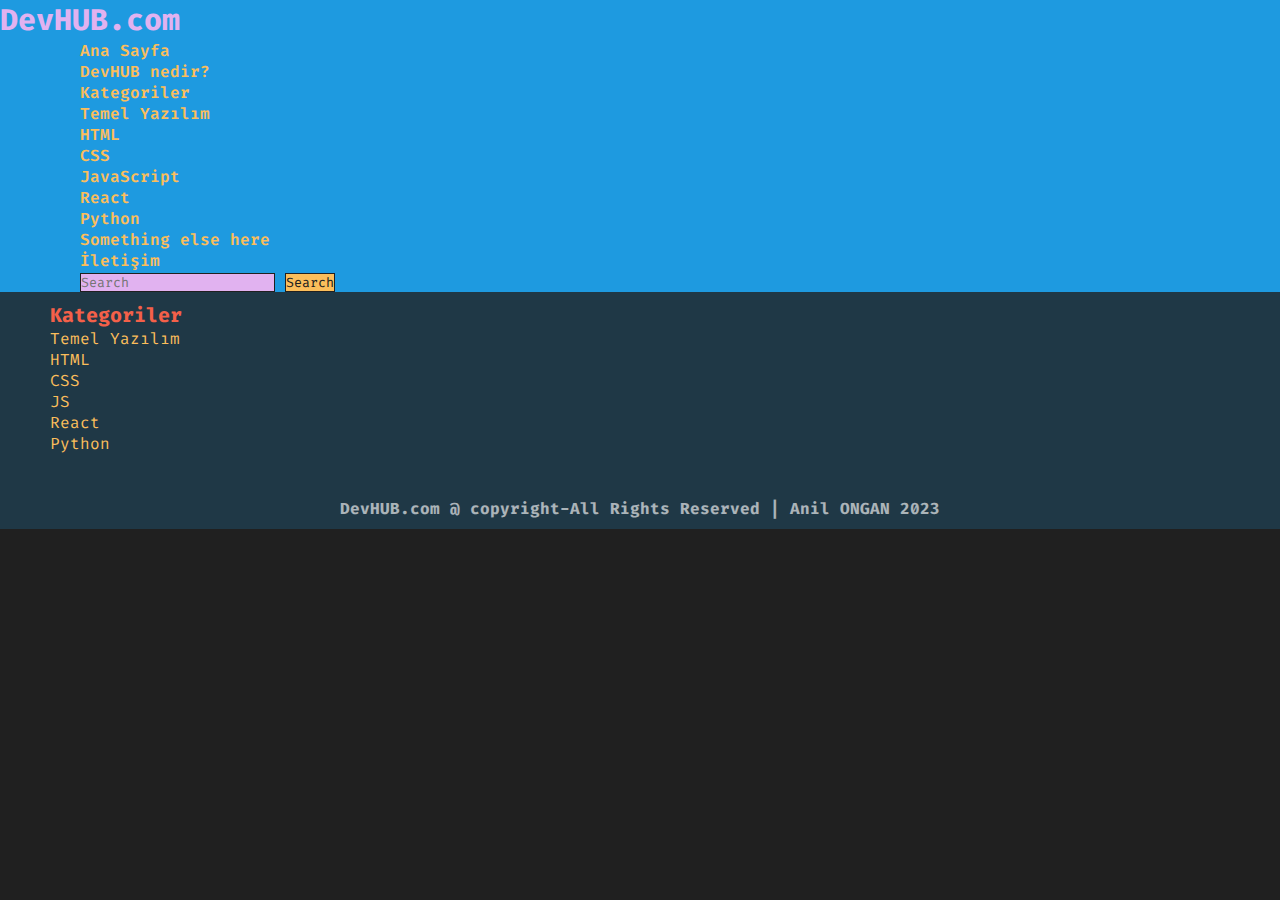
==== css.html @ 764d6161 "DevHub is a project I created to educate and develop myself as a new front end developer. This proje" ====
<!DOCTYPE html>
<html lang="tr">

<head>
    <meta charset="UTF-8">
    <meta http-equiv="X-UA-Compatible" content="IE=edge">
    <meta name="viewport" content="width=device-width, initial-scale=1.0">
    <link rel="stylesheet" href="https://cdnjs.cloudflare.com/ajax/libs/font-awesome/6.5.1/css/all.min.css"
        integrity="sha512-DTOQO9RWCH3ppGqcWaEA1BIZOC6xxalwEsw9c2QQeAIftl+Vegovlnee1c9QX4TctnWMn13TZye+giMm8e2LwA=="
        crossorigin="anonymous" referrerpolicy="no-referrer" />
    <link href="https://cdn.jsdelivr.net/npm/bootstrap@5.3.2/dist/css/bootstrap.min.css" rel="stylesheet"
        integrity="sha384-T3c6CoIi6uLrA9TneNEoa7RxnatzjcDSCmG1MXxSR1GAsXEV/Dwwykc2MPK8M2HN" crossorigin="anonymous">
    <link rel="stylesheet" href="style/style.css">
    <title>DevHub | HTML5</title>
    <link rel="icon" type="image/x-icon" href="img/programming.ico">
</head>

<body>
    <header>
        <nav class="navbar navbar-expand-lg bg-body-tertiary">
            <div class="container-fluid">
                <a style="font-size: 30px; font-weight: 700; color: #e1b2f0;" class="navbar-brand"
                    href="index.html">DevHUB.com</a>
                <button class="navbar-toggler" type="button" data-bs-toggle="collapse"
                    data-bs-target="#navbarSupportedContent" aria-controls="navbarSupportedContent"
                    aria-expanded="false" aria-label="Toggle navigation">
                    <span class="navbar-toggler-icon"></span>
                </button>
                <div class="collapse navbar-collapse" id="navbarSupportedContent">
                    <ul class="navbar-nav me-auto mb-2 mb-lg-0">
                        <li class="nav-item">
                            <a class="nav-link" aria-current="page" href="index.html">Ana Sayfa</a>
                        </li>
                        <li class="nav-item">
                            <a class="nav-link" href="devhub.html">DevHUB nedir?</a>
                        </li>
                        <li class="nav-item dropdown">
                            <a class="nav-link dropdown-toggle active" href="#" role="button" data-bs-toggle="dropdown"
                                aria-expanded="false">
                                Kategoriler
                            </a>
                            <ul class="dropdown-menu">
                                <li><a class="dropdown-item" href="yazilim.html">Temel Yazılım</a></li>
                                <li><a class="dropdown-item " href="html.html">HTML</a></li>
                                <li><a class="dropdown-item" href="css.html">CSS</a></li>
                                <li><a class="dropdown-item" href="js.html">JavaScript</a></li>
                                <li><a class="dropdown-item" href="react.html">React</a></li>
                                <li><a class="dropdown-item" href="python.html">Python</a></li>
                                <li>
                                    <hr class="dropdown-divider">
                                </li>
                                <li><a class="dropdown-item" href="#">Something else here</a></li>
                            </ul>
                        </li>
                        <li class="nav-item">
                            <a class="nav-link" href="contact.html">İletişim</a>
                        </li>
                    </ul>
                    <form class="d-flex" role="search">
                        <input class="form-control me-2" type="search" placeholder="Search" aria-label="Search">
                        <button class="btn btn-outline-success" type="submit">Search</button>
                    </form>
                </div>
            </div>
        </nav>
    </header>
    
 


    <footer>
        <div class="category-links">
            <h2>Kategoriler</h2>
            <ul>
                <li><a href="yazilim.html">Temel Yazılım</a></li>
                <li><a href="html.html">HTML</a></li>
                <li><a href="css.html">CSS</a></li>
                <li><a href="js.html">JS</a></li>
                <li><a href="react.html">React</a></li>
                <li><a href="python.html">Python</a></li>
            </ul>
            <div class="copyright">
                <p> <strong>DevHUB.com @ copyright-All Rights Reserved | Anil ONGAN 2023 </strong> </p>
            </div>
        </div>

    </footer>




    <script src="https://cdn.jsdelivr.net/npm/bootstrap@5.3.2/dist/js/bootstrap.bundle.min.js"
        integrity="sha384-C6RzsynM9kWDrMNeT87bh95OGNyZPhcTNXj1NW7RuBCsyN/o0jlpcV8Qyq46cDfL"
        crossorigin="anonymous"></script>
</body>

</html>
---- style/style.css ----
@import url('https://fonts.googleapis.com/css2?family=Fira+Code:wght@300;400;500;600;700&family=Roboto+Slab:wght@900&display=swap');



*{
    font-family: 'Fira Code', monospace;
    margin: 0;
    padding: 0;
    box-sizing: border-box;
    outline: none;
    border: none;
    text-decoration: none;
    text-transform: initial;
    list-style: none;
    scroll-behavior: smooth;
}

html{
    overflow-x: hidden;

}


body{
    position: relative;
    font-family: 'Fira Code', monospace;
    margin: 0;
    width: 100%;
    background-color: #202020;
    box-sizing: border-box;
    overflow-x: hidden;
}


.navbar{
    font-family: 'Fira Code', monospace;
    font-weight: 600;
    width: 100%;
    margin: 0;
    padding: 0;

}

.navbar .container-fluid{
    background-color: #1e9ae0;
    
}


.navbar .collapse{
    margin: 0 5rem;
}

.navbar .collapse a{
    color: #fbbe5b;
}

.navbar .collapse .d-flex input{
    background-color: #e1b2f0;
    border: 1px solid #202020;
}

.navbar .collapse .d-flex .btn{
    color: #202020;
    background-color: #fbbe5b;
    border: 1px solid #202020;
}

.navbar .collapse .d-flex .btn:hover{
    transform: scale(1.03);
}

.navbar .collapse .dropdown-menu{
    background-color: #1e9ae0;
}



.main{
    margin: 50px 20px;
}

.main .col{
    margin: 15px;
}

.main  h1{
    color: #f46049;
    margin: 1rem 4rem;
    text-align: center;
    font-size: 30px;
}

.main p{
    color: whitesmoke;
    margin: 0 20px;
}

.main .carousel-slide{
    margin: 10px 320px;
    padding:5px 10px;
    height: 600px;
}

.main .carousel-slide .carousel-inner{
    width: 1000px;
    height: 600px;
}

article{
    float: left;
    margin: 50px 20px;
    width: 75%;
}

article .col{
    margin: 15px 0;
}

article h1{
    color: #f46049;
    margin: 1rem 4rem;
    font-size: 30px;
}

article .container p{
    font-size: 15px;
    color: whitesmoke;
    margin: 0 20px;
}

article p{
    color: whitesmoke;
    margin: 0 20px;
}

article p span{
    color: #fbbe5b;
}

article .categories{
    display: flex;
    position:relative;
    justify-content: space-between;
    overflow-x: hidden;
    width: 95%;
    margin: 10px 30px;
}

article h2{
    color: white;
    text-align: center;
}

article .categories .container{
    display: block;
    border: 1px solid #fbbe5b;
    margin: 10px 20px;
    width: 250px;
    height: 350px;
    transition: 1s ease;
}

article .categories .container:hover{
    box-shadow: 0px 0px 15px 6px rgba(218, 216, 216, 0.71);
    transform: scale(1.02);
}

article .categories .container h3{
    color: white;
    text-align: center;
    font-size: 20px;
    margin: 10px ;
    
}

article .categories .container img{
    margin: 20px 60px;

}

article .categories .container p{
    margin: 3px;
    padding: 5px;
}

article .categories .container .button{
    padding: 3px 7px;
    float: right;
    margin: 5px 10px;
    background-color: #fbbe5b;
    text-align: center;
    transition: 1s ease;
    cursor: pointer;
}

article .categories .container .button a{
    color: black;
    text-decoration: none;
    cursor: pointer;
}

article .categories .container .button:hover{
    transform: scale(1.1);
}



aside{
    position:sticky;
    width: 20%;
    float: right;
    margin: 50px 20px;
    border: 1px solid gray;
}

aside .col{
    margin: 15px 0;
}

aside h1{
    text-align: center;
    color: #f46049;
    margin: 1rem 4rem;
    font-size: 30px;
}

aside p{
    color: whitesmoke;
    margin: 0 20px;
}

.newsletter-form{
    
    float: right;
    width: 20%;
    border: 1px solid #e1b2f0;
    padding: 10px;
}

.newsletter-form h2{
    color: white;
    text-align: center;
    font-size: 20px;
}

.newsletter-form .form-label,
.form-text{
    color: white;
}

.newsletter-form .form-control{
    background-color: #e1b2f0;
}

.newsletter-form .form-text{
    font-size: 11px;
}

.newsletter-form .btn{
    background-color: #fbbe5b;
    color: #202020;
    border: none;
}

.newsletter-form .btn:hover{
    transform: scale(1.03);
}

main .row .nav-link{
    color: white;
}

main .row .nav-link:hover{
    background-color: #fbbe5b;
}

main .row .col-8{
    color: white;
}


main .row .col-8 h4{
    color: #fbbe5b;
    margin: 10px 20px;
}

main .row .col-8 h5{
    color: #f46049be;
}


main .row .col-8 p{
    padding: 20px 0;
}

footer{
    background-color: #1e99e033;
    display: flex;
    width: 100%;
    height: auto;
}

footer .category-links{
    width: 100%;
    margin: 10px 50px;

}

footer .category-links h2{
    font-size: 20px;
    color: #f46049;
}

footer .category-links ul{
    height: 160px;
}

footer .category-links a{
    color: #fbbe5b;
    text-decoration: none;
    cursor: pointer;
}

footer .category-links li a:hover{
    color: #202020;
    font-size: large;
}

footer .copyright{
    
    width: 100%;
}

footer .copyright p{
    margin: 0;
    padding-top: 10px;
    text-align: center;
    color: rgba(255, 255, 255, 0.624);
}

.devhubpage{
    margin: 30px 100px;
    color: white;
}

.devhubpage h1{
    font-size: 40px;
    text-align: center;
}

.devhubpage p{
    margin-top: 50px;
}

@media screen and (max-width: 750px){
    .categories .container{
        position: relative;
        display: grid;
        
    }

    aside{
        display: none;
        visibility: hidden;
    }

    aside .right-row{
        display: none;
    }

    .main .carousel-slide{
        width: 300px;
        height: fit-content;
        margin: 0;
        padding: 0;
    }

    .main .carousel-slide .carousel-inner{
        max-width: 450px;
        max-height: fit-content;
        justify-content: center;
        margin: 10px 40px;
    }

    article{
        max-width: fit-content;
        margin-top: 0;
        margin: 0px 10px 0px 40px;
    }

    article .categories {
        position: relative;
        display:grid;
    }

}
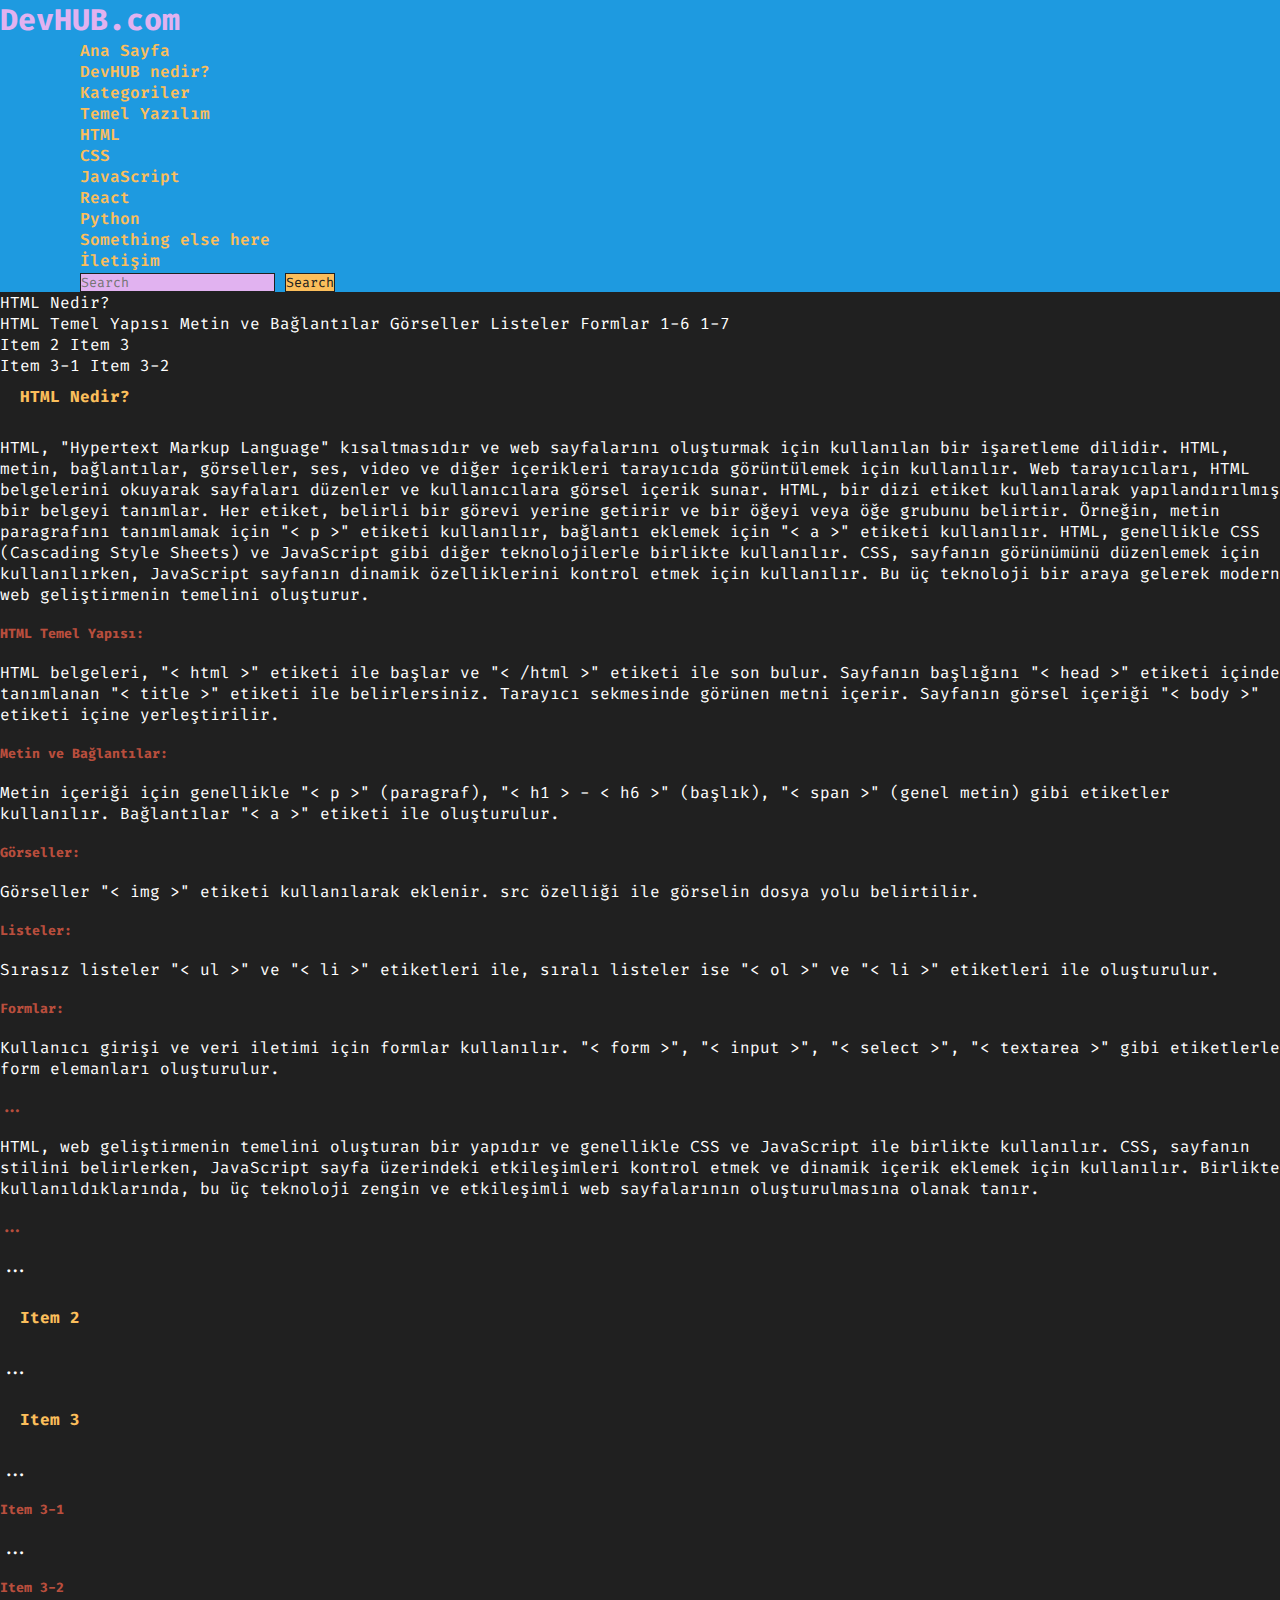
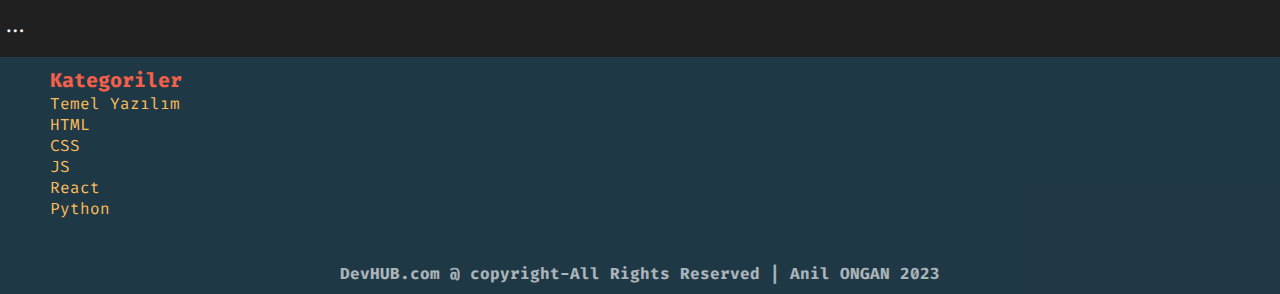
==== commit 96871ff7: "responsive updates for phone and tablets" ====
--- a/css.html
+++ b/css.html
@@ -64,6 +64,106 @@
             </div>
         </nav>
     </header>
+
+
+    <main>
+        <div class="row">
+            <div class="col-4">
+                <nav id="navbar-example3" class="h-100 flex-column align-items-stretch pe-4 border-end">
+                    <nav class="nav nav-pills flex-column">
+                        <a class="nav-link" href="#item-1">HTML Nedir?</a>
+                        <nav class="nav nav-pills flex-column">
+                            <a class="nav-link ms-3 my-1" href="#item-1-1">HTML Temel Yapısı</a>
+                            <a class="nav-link ms-3 my-1" href="#item-1-2">Metin ve Bağlantılar</a>
+                            <a class="nav-link ms-3 my-1" href="#item-1-3">Görseller</a>
+                            <a class="nav-link ms-3 my-1" href="#item-1-4">Listeler</a>
+                            <a class="nav-link ms-3 my-1" href="#item-1-5">Formlar</a>
+                            <a class="nav-link ms-3 my-1" href="#item-1-6">1-6</a>
+                            <a class="nav-link ms-3 my-1" href="#item-1-7">1-7</a>
+                        </nav>
+                        <a class="nav-link" href="#item-2">Item 2</a>
+                        <a class="nav-link" href="#item-3">Item 3</a>
+                        <nav class="nav nav-pills flex-column">
+                            <a class="nav-link ms-3 my-1" href="#item-3-1">Item 3-1</a>
+                            <a class="nav-link ms-3 my-1" href="#item-3-2">Item 3-2</a>
+                        </nav>
+                    </nav>
+                </nav>
+            </div>
+
+            <div class="col-8">
+                <div data-bs-spy="scroll" data-bs-target="#navbar-example3" data-bs-smooth-scroll="true"
+                    class="scrollspy-example-2" tabindex="0">
+                    <div id="item-1">
+                        <h4>HTML Nedir?</h4>
+                        <p>HTML, "Hypertext Markup Language" kısaltmasıdır ve web sayfalarını oluşturmak için kullanılan
+                            bir işaretleme dilidir. HTML, metin, bağlantılar, görseller, ses, video ve diğer içerikleri
+                            tarayıcıda görüntülemek için kullanılır. Web tarayıcıları, HTML belgelerini okuyarak
+                            sayfaları düzenler ve kullanıcılara görsel içerik sunar.
+
+                            HTML, bir dizi etiket kullanılarak yapılandırılmış bir belgeyi tanımlar. Her etiket, belirli
+                            bir görevi yerine getirir ve bir öğeyi veya öğe grubunu belirtir. Örneğin, metin paragrafını
+                            tanımlamak için
+                        "< p >" etiketi kullanılır, bağlantı eklemek için "< a >" etiketi kullanılır.
+
+                                HTML, genellikle CSS (Cascading Style Sheets) ve JavaScript gibi diğer teknolojilerle
+                                birlikte kullanılır. CSS, sayfanın görünümünü düzenlemek için kullanılırken, JavaScript
+                                sayfanın dinamik özelliklerini kontrol etmek için kullanılır. Bu üç teknoloji bir araya
+                                gelerek modern web geliştirmenin temelini oluşturur.</p>
+                    </div>
+                    <div id="item-1-1">
+                        <h5>HTML Temel Yapısı:</h5>
+                        <p>HTML belgeleri, "< html >" etiketi ile başlar ve "< /html >" etiketi ile son bulur.
+                            Sayfanın başlığını "< head >" etiketi içinde tanımlanan "< title >" etiketi ile belirlersiniz. Tarayıcı sekmesinde görünen metni içerir.
+                            Sayfanın görsel içeriği "< body >" etiketi içine yerleştirilir.</p>
+                    </div>
+                    <div id="item-1-2">
+                        <h5>Metin ve Bağlantılar:</h5>
+                        <p>Metin içeriği için genellikle "< p >" (paragraf), "< h1 > - < h6 >" (başlık), "< span >" (genel metin) gibi etiketler kullanılır.
+                            Bağlantılar "< a >" etiketi ile oluşturulur.</p>
+                    </div>
+
+                    <div id="item-1-3">
+                        <h5>Görseller:</h5>
+                        <p>Görseller "< img >" etiketi kullanılarak eklenir. src özelliği ile görselin dosya yolu belirtilir.</p>
+                    </div>
+                    <div id="item-1-4">
+                        <h5>Listeler:</h5>
+                        <p>Sırasız listeler "< ul >" ve "< li >" etiketleri ile, sıralı listeler ise "< ol >" ve "< li >" etiketleri ile oluşturulur.</p>
+                    </div>
+                    <div id="item-1-5">
+                        <h5>Formlar:</h5>
+                        <p>Kullanıcı girişi ve veri iletimi için formlar kullanılır. "< form >", "< input >", "< select >", "< textarea >" gibi etiketlerle form elemanları oluşturulur.</p>
+                    </div>
+                    <div id="item-1-6">
+                        <h5>...</h5>
+                        <p>HTML, web geliştirmenin temelini oluşturan bir yapıdır ve genellikle CSS ve JavaScript ile birlikte kullanılır. CSS, sayfanın stilini belirlerken, JavaScript sayfa üzerindeki etkileşimleri kontrol etmek ve dinamik içerik eklemek için kullanılır. Birlikte kullanıldıklarında, bu üç teknoloji zengin ve etkileşimli web sayfalarının oluşturulmasına olanak tanır.</p>
+                    </div>
+                    <div id="item-1-7">
+                        <h5>...</h5>
+                        <p>...</p>
+                    </div>
+                    <div id="item-2">
+                        <h4>Item 2</h4>
+                        <p>...</p>
+                    </div>
+                    <div id="item-3">
+                        <h4>Item 3</h4>
+                        <p>...</p>
+                    </div>
+                    <div id="item-3-1">
+                        <h5>Item 3-1</h5>
+                        <p>...</p>
+                    </div>
+                    <div id="item-3-2">
+                        <h5>Item 3-2</h5>
+                        <p>...</p>
+                    </div>
+                </div>
+            </div>
+        </div>
+    </main>
+
     
  
 
--- a/style/style.css
+++ b/style/style.css
@@ -103,7 +103,7 @@
 }
 
 .main .carousel-slide .carousel-inner{
-    width: 1000px;
+    width: 100%;
     height: 600px;
 }
 
@@ -153,9 +153,10 @@
 }
 
 article .categories .container{
-    display: block;
+    display: flexbox;
     border: 1px solid #fbbe5b;
-    margin: 10px 20px;
+    margin: 10px auto;
+    align-items: center;
     width: 250px;
     height: 350px;
     transition: 1s ease;
@@ -356,6 +357,7 @@
 @media screen and (max-width: 750px){
     .categories .container{
         position: relative;
+        display: flex;
         display: grid;
         
     }
@@ -370,7 +372,7 @@
     }
 
     .main .carousel-slide{
-        width: 300px;
+        width: 100%;
         height: fit-content;
         margin: 0;
         padding: 0;
@@ -394,4 +396,62 @@
         display:grid;
     }
 
+}
+
+@media only screen and (min-width: 768px) and (max-width: 991px) {
+    .categories .container{
+        position: relative;
+        display: flex-box;
+        
+        
+    }
+
+    aside{
+        display:block;
+        width: 28%;
+    }
+
+    
+    aside .right-row .col h1{
+        font-size: 20px;
+        margin: 0;
+    }
+    
+    aside .right-row .col p{
+        margin: 10px 5px;
+        font-size: 14px;
+    }
+
+    .main .carousel-slide{
+        width: 100%;
+        height: fit-content;
+        margin: 10px 0 10px 0px;
+        padding: 0;
+    }
+
+    .main .carousel-slide .carousel-inner{
+        max-width: 90%;
+        max-height: fit-content;
+        justify-content: center;
+        margin: 10px 40px;
+    }
+
+    article{
+        max-width: 460px;
+        margin-top: 0;
+        margin: 0px 5px 0px 50px;
+    }
+
+    article .categories {
+        position: relative;
+        display:grid;
+    }
+
+    .newsletter-form{
+        width: 28.5%;
+
+    }
+
+
+
 }